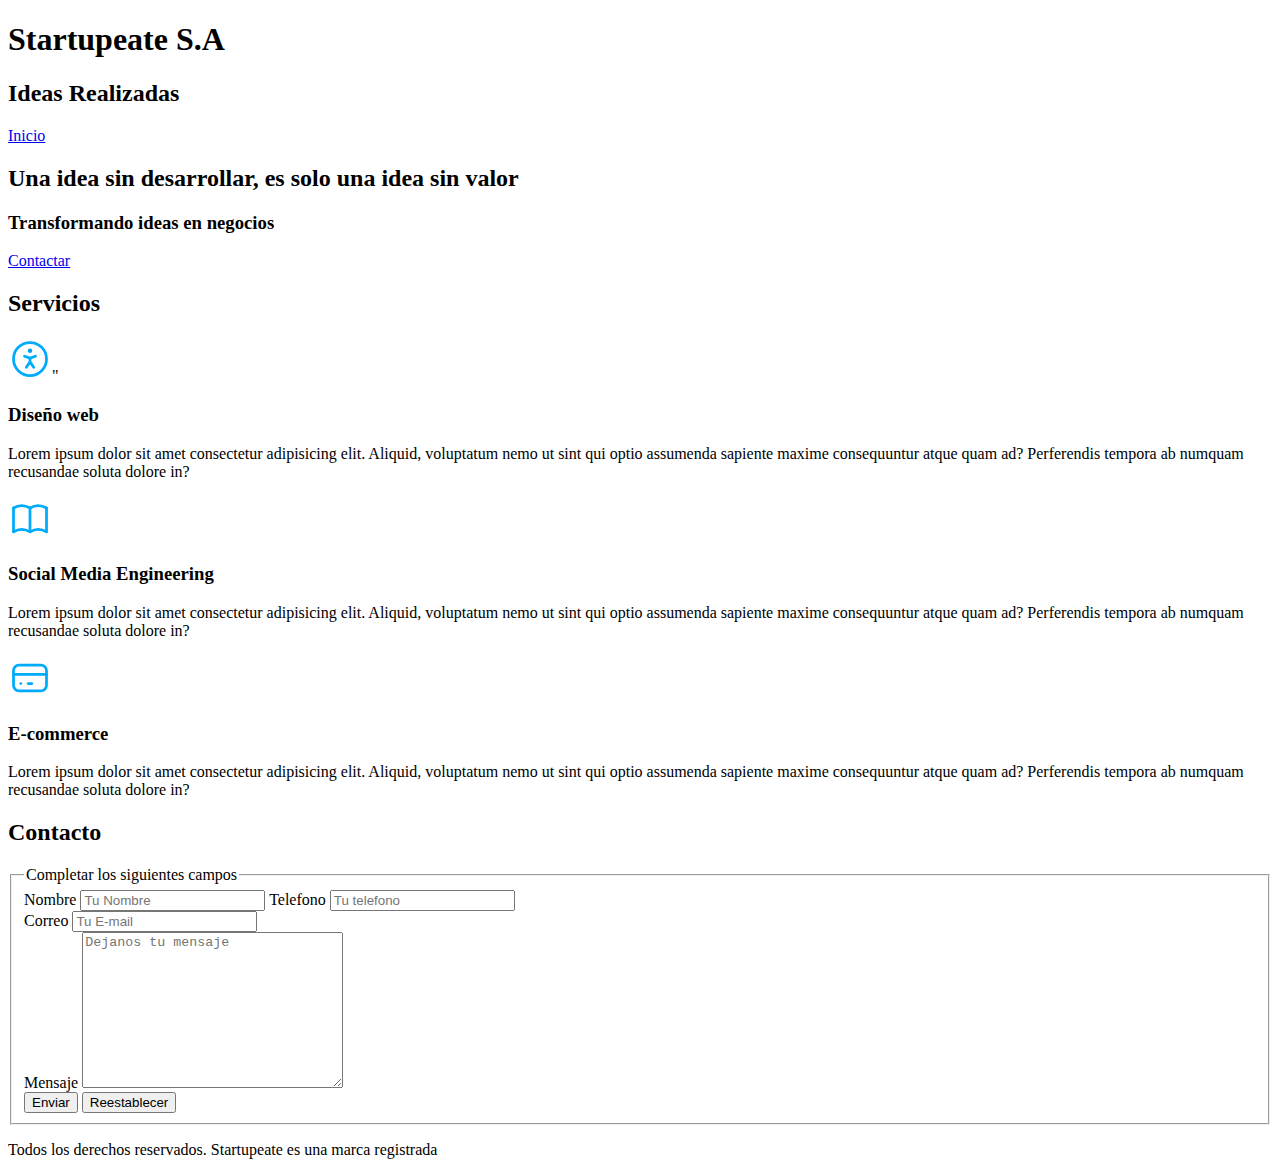
==== index.html @ 40f475b9 "primeras estrucutras del sitio" ====
<!DOCTYPE html>
<html lang="es">

<head>
    <meta charset="UTF-8">
    <meta http-equiv="X-UA-Compatible" content="IE=edge">
    <meta name="viewport" content="width=device-width, initial-scale=1.0">
    <link href="https://cdn.jsdelivr.net/npm/bootstrap@5.3.0-alpha2/dist/css/bootstrap.min.css" rel="stylesheet"
        integrity="sha384-aFq/bzH65dt+w6FI2ooMVUpc+21e0SRygnTpmBvdBgSdnuTN7QbdgL+OapgHtvPp" crossorigin="anonymous">
    <link rel="stylesheet" href="css/style.css">
    <title>Startupeate: Ideas realizadas</title>
    <link rel="shortcut icon" type="image/x-icon" href="/img/startupeate.webp">
</head>

<body>
    <header>
        <h1>Startupeate S.A</h1>
        <h2>Ideas Realizadas</h2>
    </header>
    <nav>
        <a href="index.html">Inicio</a>
        <!--
        <a href="html/nosotros.html">Nosotros</a>
        <a href="html/clientes.html">Clientes</a>
        <a href="html/contacto.html">Contacto</a>
        -->
    </nav>
    <section>
        <h2>Una idea sin desarrollar, es solo una idea sin valor</h2>
        <h3>Transformando ideas en negocios</h3>
        <a href="#">Contactar</a>
    </section>
    <main>
        <h2>Servicios</h2>
        <section>
            <svg xmlns=" http://www.w3.org/2000/svg" class="icon icon-tabler icon-tabler-accessible" width="44"
                height="44" viewBox="0 0 24 24" stroke-width="1.5" stroke="#00abfb" fill="none" stroke-linecap="round"
                stroke-linejoin="round">
                <path stroke="none" d="M0 0h24v24H0z" fill="none" />
                <circle cx="12" cy="12" r="9" />
                <path d="M10 16.5l2 -3l2 3m-2 -3v-2l3 -1m-6 0l3 1" />
                <circle cx="12" cy="7.5" r=".5" fill="currentColor" />
            </svg>"
            <h3>Diseño web</h3>
            <p>Lorem ipsum dolor sit amet consectetur adipisicing elit. Aliquid, voluptatum nemo ut sint qui optio
                assumenda
                sapiente maxime consequuntur atque quam ad? Perferendis tempora ab numquam recusandae soluta dolore in?
            </p>
        </section>
        <section>
            <svg xmlns="http://www.w3.org/2000/svg" class="icon icon-tabler icon-tabler-book" width="44" height="44"
                viewBox="0 0 24 24" stroke-width="1.5" stroke="#00abfb" fill="none" stroke-linecap="round"
                stroke-linejoin="round">
                <path stroke="none" d="M0 0h24v24H0z" fill="none" />
                <path d="M3 19a9 9 0 0 1 9 0a9 9 0 0 1 9 0" />
                <path d="M3 6a9 9 0 0 1 9 0a9 9 0 0 1 9 0" />
                <line x1="3" y1="6" x2="3" y2="19" />
                <line x1="12" y1="6" x2="12" y2="19" />
                <line x1="21" y1="6" x2="21" y2="19" />
            </svg>
            <h3>Social Media Engineering</h3>
            <p>Lorem ipsum dolor sit amet consectetur adipisicing elit. Aliquid, voluptatum nemo ut sint qui optio
                assumenda
                sapiente maxime consequuntur atque quam ad? Perferendis tempora ab numquam recusandae soluta dolore in?
            </p>
        </section>
        <section>
            <svg xmlns="http://www.w3.org/2000/svg" class="icon icon-tabler icon-tabler-credit-card" width="44"
                height="44" viewBox="0 0 24 24" stroke-width="1.5" stroke="#00abfb" fill="none" stroke-linecap="round"
                stroke-linejoin="round">
                <path stroke="none" d="M0 0h24v24H0z" fill="none" />
                <rect x="3" y="5" width="18" height="14" rx="3" />
                <line x1="3" y1="10" x2="21" y2="10" />
                <line x1="7" y1="15" x2="7.01" y2="15" />
                <line x1="11" y1="15" x2="13" y2="15" />
            </svg>
            <h3>E-commerce</h3>
            <p>Lorem ipsum dolor sit amet consectetur adipisicing elit. Aliquid, voluptatum nemo ut sint qui optio
                assumenda
                sapiente maxime consequuntur atque quam ad? Perferendis tempora ab numquam recusandae soluta dolore in?
            </p>
        </section>
        <section>
            <!--La variable form es obligatoria para hacer el formulario-->
            <!--fieldset permite agrupar como section, etc pero se usa en formularios-->
            <h2>Contacto</h2>
            <form>
                <fieldset>
                    <legend>Completar los siguientes campos</legend>
                    <div>
                        <label for="Nombre">Nombre</label>
                        <input type="text" placeholder="Tu Nombre" />
                        <label for="Telefono">Telefono</label>
                        <input type="number" placeholder="Tu telefono" />
                    </div>
                    <div>
                        <label for="Email">Correo</label>
                        <input type="email" placeholder="Tu E-mail" />
                    </div>
                    <div>
                        <label for="Texto">Mensaje</label>
                        <textarea name="Mensaje" id="" cols="30" rows="10" placeholder="Dejanos tu mensaje"></textarea>
                    </div>
                    <div>
                        <input type="submit" value="Enviar" />
                        <input type="submit" value="Reestablecer" />
                    </div>
                </fieldset>
            </form>
        </section>
    </main>
    <footer>
        <p>Todos los derechos reservados. Startupeate es una marca registrada</p>
    </footer>
    <script src="https://cdn.jsdelivr.net/npm/bootstrap@5.3.0-alpha2/dist/js/bootstrap.bundle.min.js"
        integrity="sha384-qKXV1j0HvMUeCBQ+QVp7JcfGl760yU08IQ+GpUo5hlbpg51QRiuqHAJz8+BrxE/N"
        crossorigin="anonymous"></script>
</body>

</html>
---- css/style.css ----
/*# sourceMappingURL=style.css.map */
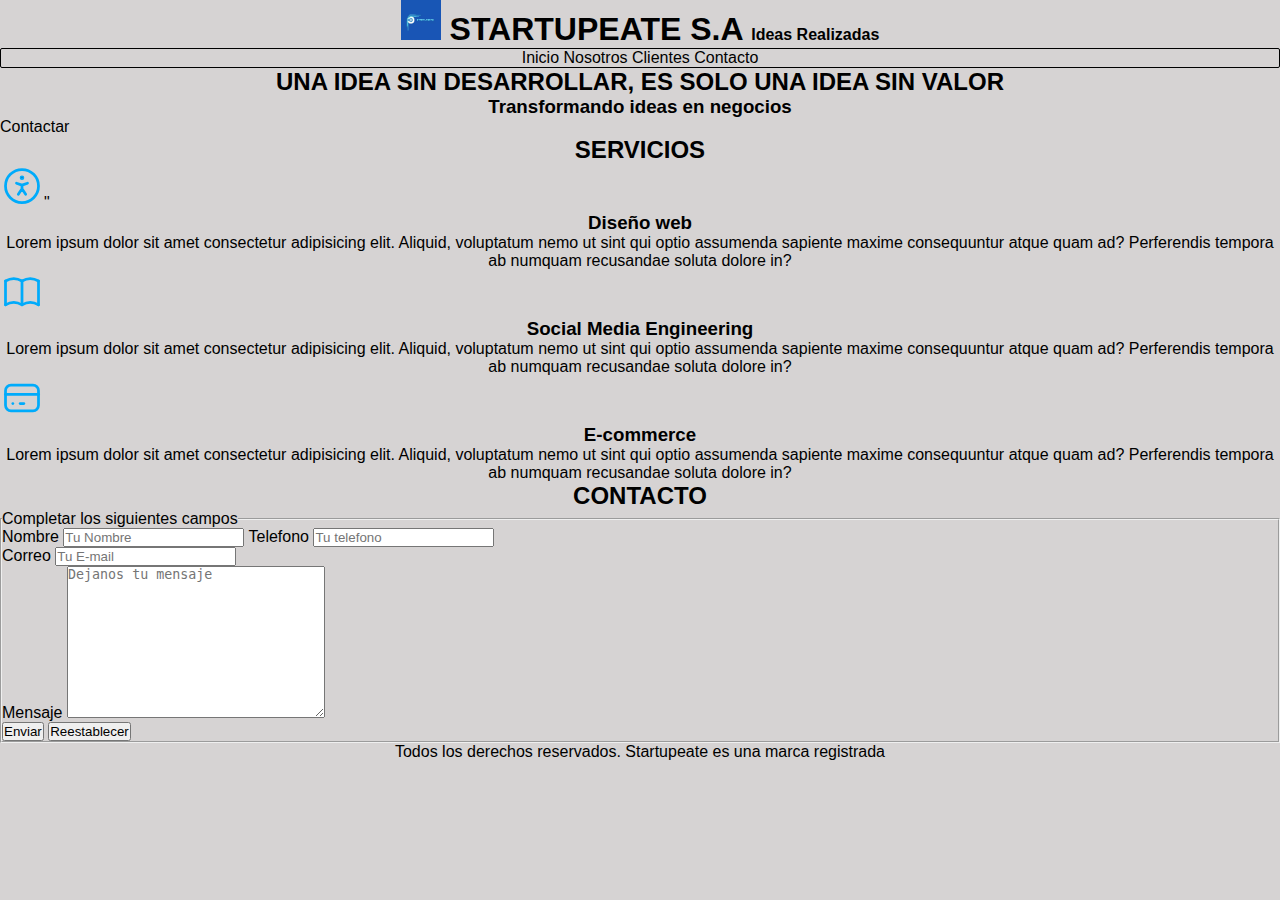
==== commit 6425278c: "video 24" ====
--- a/index.html
+++ b/index.html
@@ -14,16 +14,13 @@
 
 <body>
     <header>
-        <h1>Startupeate S.A</h1>
-        <h2>Ideas Realizadas</h2>
+        <h1><img class="logo" src="img/startupeate.webp" alt=""> Startupeate S.A <span> Ideas Realizadas</span></h1>
     </header>
-    <nav>
+    <nav  class="barraNav">
         <a href="index.html">Inicio</a>
-        <!--
         <a href="html/nosotros.html">Nosotros</a>
         <a href="html/clientes.html">Clientes</a>
         <a href="html/contacto.html">Contacto</a>
-        -->
     </nav>
     <section>
         <h2>Una idea sin desarrollar, es solo una idea sin valor</h2>
--- a/css/style.css
+++ b/css/style.css
@@ -1,3 +1,50 @@
+* {
+  margin: 0;
+  padding: 0;
+}
 
+/**Aplicar estilos globales: body, encabezado, etiquetas de texto, de navegacion**/
+body {
+  background-color: rgb(214, 211, 211);
+  font-family: Arial, Helvetica, sans-serif;
+}
+
+h1, h2, h3, h4, h5, h6, p {
+  text-align: center;
+}
+
+h1, h2 {
+  text-transform: uppercase;
+}
+
+a {
+  text-decoration: none;
+  color: black;
+}
+
+a:hover {
+  color: blue;
+}
+
+/**span no hace nada mas que generar una division en la misma linea**/
+span {
+  text-align: center;
+  font-size: 1rem;
+  text-transform: lowercase;
+  text-transform: capitalize;
+}
+
+.logo {
+  width: 40px;
+  height: 40px;
+  padding-top: 0px;
+}
+
+.barraNav {
+  border: solid black 0.5px;
+  border-radius: 2px;
+  text-align: center;
+  justify-content: space-between;
+}
 
 /*# sourceMappingURL=style.css.map */
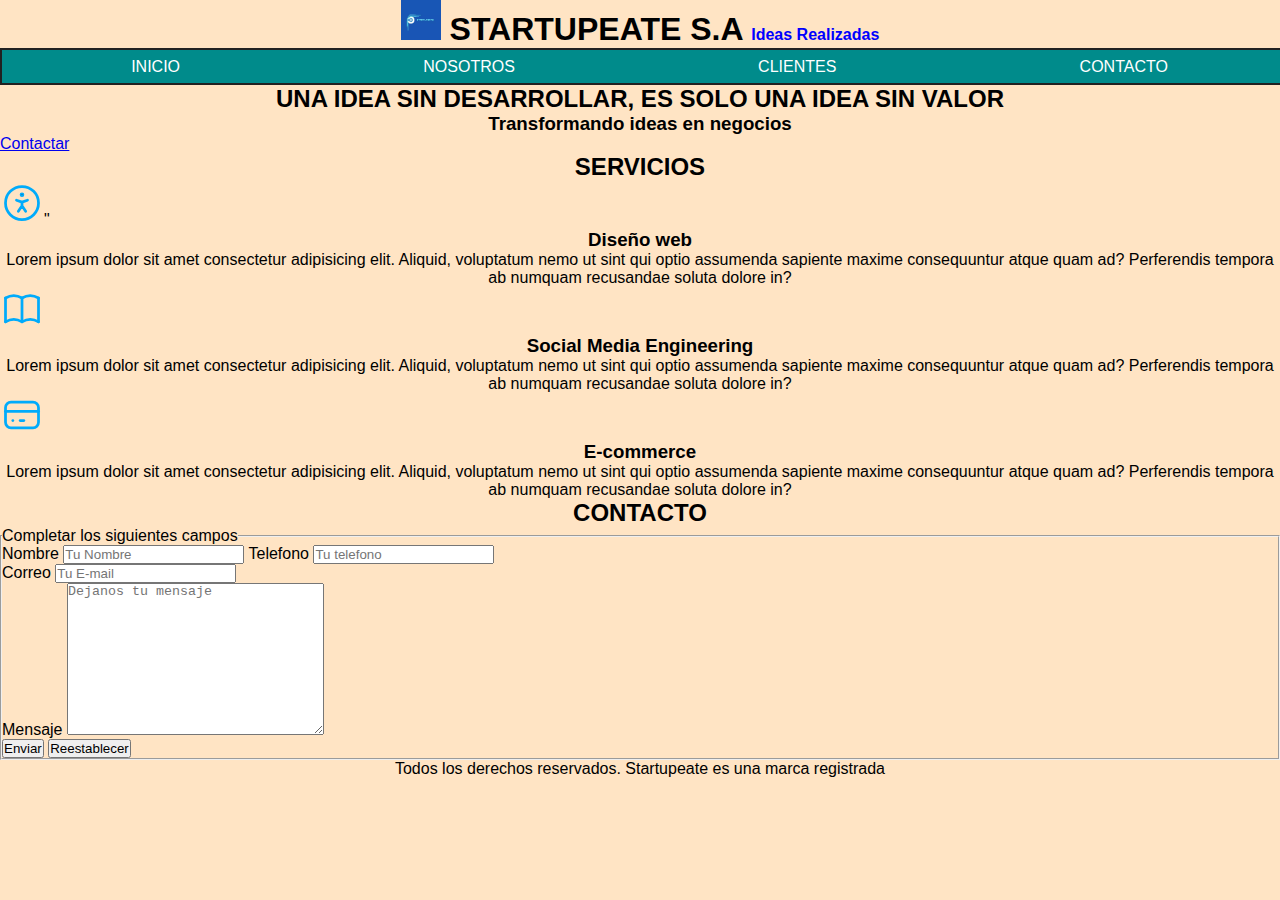
==== commit 2f87068f: "dando primeros formatos en csss" ====
--- a/index.html
+++ b/index.html
@@ -5,6 +5,7 @@
     <meta charset="UTF-8">
     <meta http-equiv="X-UA-Compatible" content="IE=edge">
     <meta name="viewport" content="width=device-width, initial-scale=1.0">
+    <link rel="stylesheet" href="normalize.css">
     <link href="https://cdn.jsdelivr.net/npm/bootstrap@5.3.0-alpha2/dist/css/bootstrap.min.css" rel="stylesheet"
         integrity="sha384-aFq/bzH65dt+w6FI2ooMVUpc+21e0SRygnTpmBvdBgSdnuTN7QbdgL+OapgHtvPp" crossorigin="anonymous">
     <link rel="stylesheet" href="css/style.css">
@@ -16,12 +17,14 @@
     <header>
         <h1><img class="logo" src="img/startupeate.webp" alt=""> Startupeate S.A <span> Ideas Realizadas</span></h1>
     </header>
-    <nav  class="barraNav">
-        <a href="index.html">Inicio</a>
-        <a href="html/nosotros.html">Nosotros</a>
-        <a href="html/clientes.html">Clientes</a>
-        <a href="html/contacto.html">Contacto</a>
+    <div class="navBg">
+    <nav class="barraNav contenedor">
+        <a class="subCont" href="index.html">Inicio</a>
+        <a class="subCont" href="html/nosotros.html">Nosotros</a>
+        <a class="subCont" href="html/clientes.html">Clientes</a>
+        <a class="subCont" href="html/contacto.html">Contacto</a>
     </nav>
+    </div>
     <section>
         <h2>Una idea sin desarrollar, es solo una idea sin valor</h2>
         <h3>Transformando ideas en negocios</h3>
@@ -30,7 +33,7 @@
     <main>
         <h2>Servicios</h2>
         <section>
-            <svg xmlns=" http://www.w3.org/2000/svg" class="icon icon-tabler icon-tabler-accessible" width="44"
+            <svg xmlns="http://www.w3.org/2000/svg" class="icon icon-tabler icon-tabler-accessible" width="44"
                 height="44" viewBox="0 0 24 24" stroke-width="1.5" stroke="#00abfb" fill="none" stroke-linecap="round"
                 stroke-linejoin="round">
                 <path stroke="none" d="M0 0h24v24H0z" fill="none" />
--- a/css/style.css
+++ b/css/style.css
@@ -4,26 +4,33 @@
 }
 
 /**Aplicar estilos globales: body, encabezado, etiquetas de texto, de navegacion**/
+:root {
+  --blanco: #ffffff;
+  --oscuro: #212121;
+  --primario: #ffc127;
+  --azules: #008B8B;
+  --grises: rgb(110, 109, 109);
+  --fondo: bisque;
+}
+
 body {
-  background-color: rgb(214, 211, 211);
+  background-color: var(--fondo);
   font-family: Arial, Helvetica, sans-serif;
 }
 
-h1, h2, h3, h4, h5, h6, p {
+h1,
+h2,
+h3,
+h4,
+h5,
+h6,
+p {
   text-align: center;
 }
 
-h1, h2 {
+h1,
+h2 {
   text-transform: uppercase;
-}
-
-a {
-  text-decoration: none;
-  color: black;
-}
-
-a:hover {
-  color: blue;
 }
 
 /**span no hace nada mas que generar una division en la misma linea**/
@@ -32,6 +39,7 @@
   font-size: 1rem;
   text-transform: lowercase;
   text-transform: capitalize;
+  color: blue;
 }
 
 .logo {
@@ -41,10 +49,31 @@
 }
 
 .barraNav {
-  border: solid black 0.5px;
-  border-radius: 2px;
+  width: 100%;
+  text-transform: uppercase;
   text-align: center;
-  justify-content: space-between;
+  padding: 7.5px;
+  border: var(--oscuro) 2px solid;
+  display: flex;
+  justify-content: space-around;
 }
 
+.barraNav a {
+  text-decoration: none;
+  color: var(--blanco);
+}
+
+.navBg {
+  background-color: #008B8B;
+  display: block;
+}
+
+.contenedor {
+  width: 100%;
+  margin-left: auto;
+  margin-right: auto;
+}
+
+/**definir como :root son pseudoelementos no son clases definidas en el html**/
+
 /*# sourceMappingURL=style.css.map */
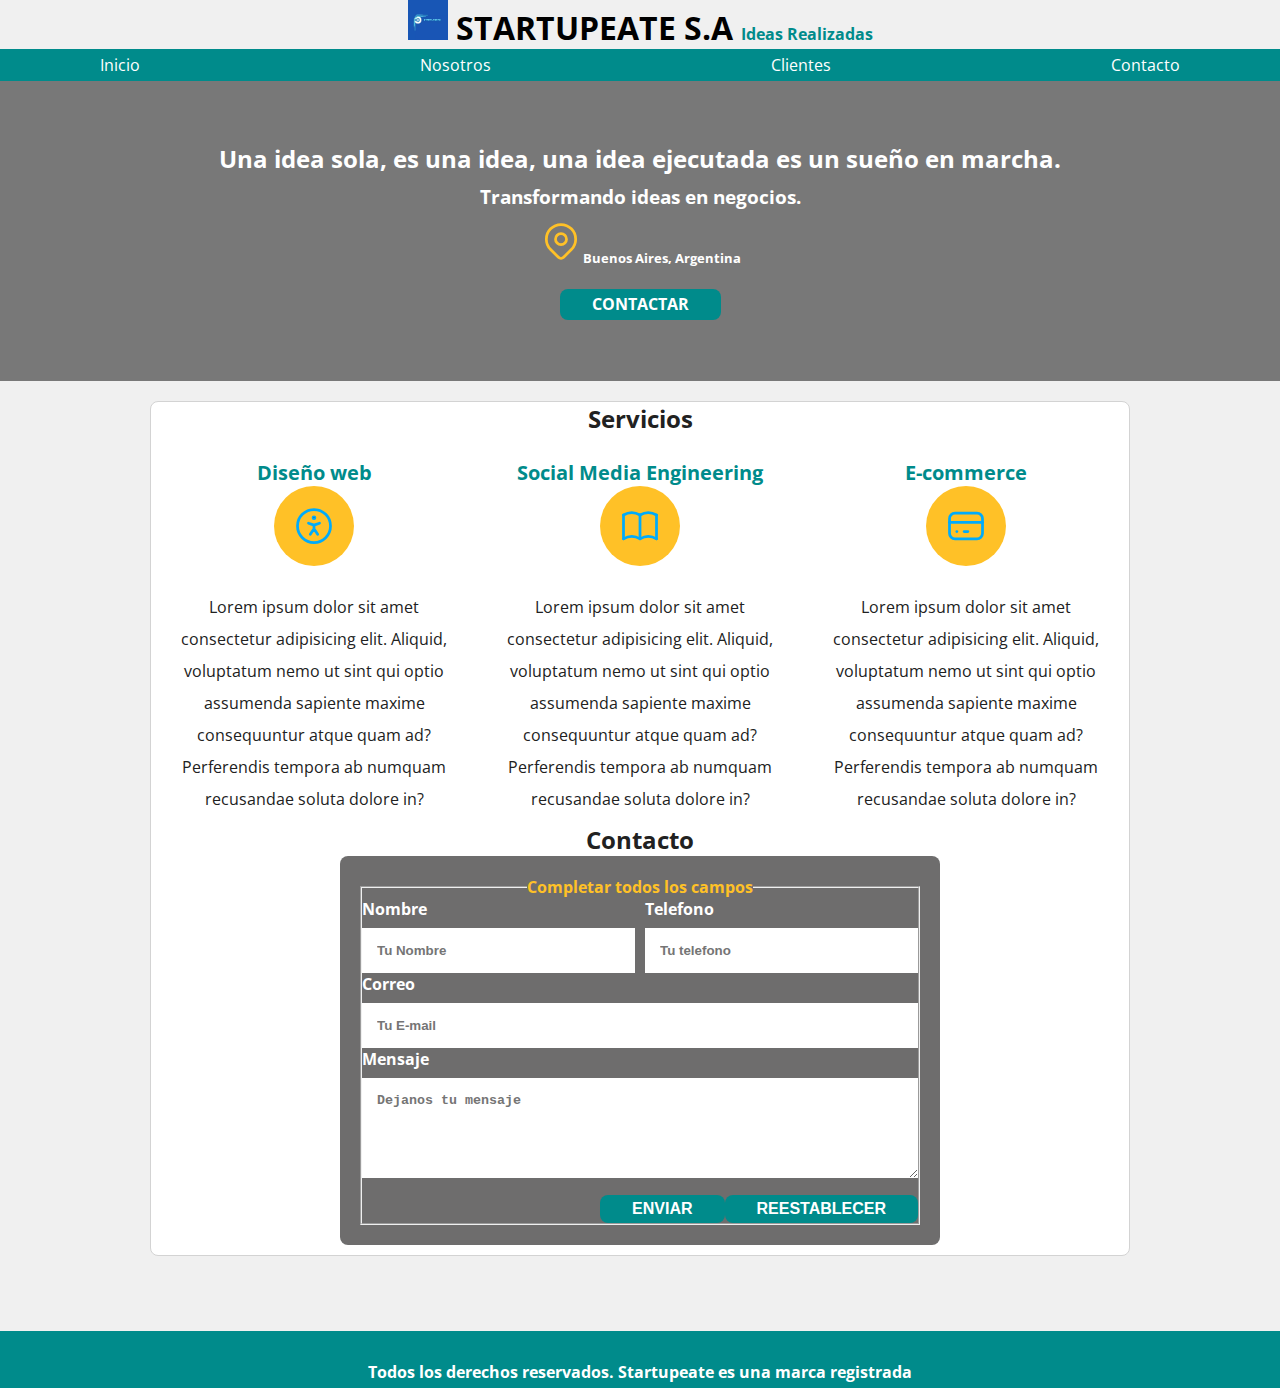
==== commit b59cff02: "Pagina inicio Terminada" ====
--- a/index.html
+++ b/index.html
@@ -18,92 +18,125 @@
         <h1><img class="logo" src="img/startupeate.webp" alt=""> Startupeate S.A <span> Ideas Realizadas</span></h1>
     </header>
     <div class="navBg">
-    <nav class="barraNav contenedor">
-        <a class="subCont" href="index.html">Inicio</a>
-        <a class="subCont" href="html/nosotros.html">Nosotros</a>
-        <a class="subCont" href="html/clientes.html">Clientes</a>
-        <a class="subCont" href="html/contacto.html">Contacto</a>
-    </nav>
+        <nav class="barraNav contenedor">
+            <a class="subCont" href="index.html">Inicio</a>
+            <a class="subCont" href="html/nosotros.html">Nosotros</a>
+            <a class="subCont" href="html/clientes.html">Clientes</a>
+            <a class="subCont" href="html/contacto.html">Contacto</a>
+        </nav>
     </div>
-    <section>
-        <h2>Una idea sin desarrollar, es solo una idea sin valor</h2>
-        <h3>Transformando ideas en negocios</h3>
-        <a href="#">Contactar</a>
+    <section class="mesa">
+        <div class="gral-contenedor">
+            <h2 class="title">Una idea sola, es una idea, una idea ejecutada es un sueño en marcha.</h2>
+            <h3 class="title">Transformando ideas en negocios.</h3>
+
+            <h5 class="title"><svg xmlns="http://www.w3.org/2000/svg" class="icon icon-tabler icon-tabler-map-pin"
+                    width="44" height="44" viewBox="0 0 24 24" stroke-width="1.5" stroke="#ffc127" fill="none"
+                    stroke-linecap="round" stroke-linejoin="round">
+                    <path stroke="none" d="M0 0h24v24H0z" fill="none" />
+                    <circle cx="12" cy="11" r="3" />
+                    <path d="M17.657 16.657l-4.243 4.243a2 2 0 0 1 -2.827 0l-4.244 -4.243a8 8 0 1 1 11.314 0z" />
+                </svg>Buenos Aires, Argentina</h5>
+            <a class="boton" href="#">Contactar</a>
+        </div>
     </section>
-    <main>
-        <h2>Servicios</h2>
-        <section>
-            <svg xmlns="http://www.w3.org/2000/svg" class="icon icon-tabler icon-tabler-accessible" width="44"
-                height="44" viewBox="0 0 24 24" stroke-width="1.5" stroke="#00abfb" fill="none" stroke-linecap="round"
-                stroke-linejoin="round">
-                <path stroke="none" d="M0 0h24v24H0z" fill="none" />
-                <circle cx="12" cy="12" r="9" />
-                <path d="M10 16.5l2 -3l2 3m-2 -3v-2l3 -1m-6 0l3 1" />
-                <circle cx="12" cy="7.5" r=".5" fill="currentColor" />
-            </svg>"
-            <h3>Diseño web</h3>
-            <p>Lorem ipsum dolor sit amet consectetur adipisicing elit. Aliquid, voluptatum nemo ut sint qui optio
-                assumenda
-                sapiente maxime consequuntur atque quam ad? Perferendis tempora ab numquam recusandae soluta dolore in?
-            </p>
-        </section>
-        <section>
-            <svg xmlns="http://www.w3.org/2000/svg" class="icon icon-tabler icon-tabler-book" width="44" height="44"
-                viewBox="0 0 24 24" stroke-width="1.5" stroke="#00abfb" fill="none" stroke-linecap="round"
-                stroke-linejoin="round">
-                <path stroke="none" d="M0 0h24v24H0z" fill="none" />
-                <path d="M3 19a9 9 0 0 1 9 0a9 9 0 0 1 9 0" />
-                <path d="M3 6a9 9 0 0 1 9 0a9 9 0 0 1 9 0" />
-                <line x1="3" y1="6" x2="3" y2="19" />
-                <line x1="12" y1="6" x2="12" y2="19" />
-                <line x1="21" y1="6" x2="21" y2="19" />
-            </svg>
-            <h3>Social Media Engineering</h3>
-            <p>Lorem ipsum dolor sit amet consectetur adipisicing elit. Aliquid, voluptatum nemo ut sint qui optio
-                assumenda
-                sapiente maxime consequuntur atque quam ad? Perferendis tempora ab numquam recusandae soluta dolore in?
-            </p>
-        </section>
-        <section>
-            <svg xmlns="http://www.w3.org/2000/svg" class="icon icon-tabler icon-tabler-credit-card" width="44"
-                height="44" viewBox="0 0 24 24" stroke-width="1.5" stroke="#00abfb" fill="none" stroke-linecap="round"
-                stroke-linejoin="round">
-                <path stroke="none" d="M0 0h24v24H0z" fill="none" />
-                <rect x="3" y="5" width="18" height="14" rx="3" />
-                <line x1="3" y1="10" x2="21" y2="10" />
-                <line x1="7" y1="15" x2="7.01" y2="15" />
-                <line x1="11" y1="15" x2="13" y2="15" />
-            </svg>
-            <h3>E-commerce</h3>
-            <p>Lorem ipsum dolor sit amet consectetur adipisicing elit. Aliquid, voluptatum nemo ut sint qui optio
-                assumenda
-                sapiente maxime consequuntur atque quam ad? Perferendis tempora ab numquam recusandae soluta dolore in?
-            </p>
-        </section>
+    <main class="main-contenedor">
+        <div class="sombras">
+            <h2 class="title2">Servicios</h2>
+            <div class="servicios">
+                <section class="servi">
+                    <h3 class="categoria">Diseño web</h3>
+                    <div class="iconos">
+                        <svg xmlns="http://www.w3.org/2000/svg" class="icon icon-tabler icon-tabler-accessible"
+                            width="44" height="44" viewBox="0 0 24 24" stroke-width="1.5" stroke="#00abfb" fill="none"
+                            stroke-linecap="round" stroke-linejoin="round">
+                            <path stroke="none" d="M0 0h24v24H0z" fill="none" />
+                            <circle cx="12" cy="12" r="9" />
+                            <path d="M10 16.5l2 -3l2 3m-2 -3v-2l3 -1m-6 0l3 1" />
+                            <circle cx="12" cy="7.5" r=".5" fill="currentColor" />
+                        </svg>
+                    </div>
+                    <p>Lorem ipsum dolor sit amet consectetur adipisicing elit. Aliquid, voluptatum nemo ut sint qui
+                        optio
+                        assumenda
+                        sapiente maxime consequuntur atque quam ad? Perferendis tempora ab numquam recusandae soluta
+                        dolore
+                        in?
+                    </p>
+                </section>
+                <section class="servi">
+                    <h3 class="categoria">Social Media Engineering </h3>
+                    <div class="iconos">
+                        <svg xmlns="http://www.w3.org/2000/svg" class="icon icon-tabler icon-tabler-book" width="44"
+                            height="44" viewBox="0 0 24 24" stroke-width="1.5" stroke="#00abfb" fill="none"
+                            stroke-linecap="round" stroke-linejoin="round">
+                            <path stroke="none" d="M0 0h24v24H0z" fill="none" />
+                            <path d="M3 19a9 9 0 0 1 9 0a9 9 0 0 1 9 0" />
+                            <path d="M3 6a9 9 0 0 1 9 0a9 9 0 0 1 9 0" />
+                            <line x1="3" y1="6" x2="3" y2="19" />
+                            <line x1="12" y1="6" x2="12" y2="19" />
+                            <line x1="21" y1="6" x2="21" y2="19" />
+                        </svg>
+                    </div>
+                    <p>Lorem ipsum dolor sit amet consectetur adipisicing elit. Aliquid, voluptatum nemo ut sint qui
+                        optio
+                        assumenda
+                        sapiente maxime consequuntur atque quam ad? Perferendis tempora ab numquam recusandae soluta
+                        dolore
+                        in?
+                    </p>
+                </section>
+                <section class="servi">
+                    <h3 class="categoria">E-commerce </h3>
+                    <div class="iconos">
+                        <svg xmlns="http://www.w3.org/2000/svg" class="icon icon-tabler icon-tabler-credit-card"
+                            width="44" height="44" viewBox="0 0 24 24" stroke-width="1.5" stroke="#00abfb" fill="none"
+                            stroke-linecap="round" stroke-linejoin="round">
+                            <path stroke="none" d="M0 0h24v24H0z" fill="none" />
+                            <rect x="3" y="5" width="18" height="14" rx="3" />
+                            <line x1="3" y1="10" x2="21" y2="10" />
+                            <line x1="7" y1="15" x2="7.01" y2="15" />
+                            <line x1="11" y1="15" x2="13" y2="15" />
+                        </svg>
+                    </div>
+                    <p>Lorem ipsum dolor sit amet consectetur adipisicing elit. Aliquid, voluptatum nemo ut sint qui
+                        optio
+                        assumenda
+                        sapiente maxime consequuntur atque quam ad? Perferendis tempora ab numquam recusandae soluta
+                        dolore
+                        in?
+                    </p>
+                </section>
+            </div>
+        </div>
         <section>
             <!--La variable form es obligatoria para hacer el formulario-->
             <!--fieldset permite agrupar como section, etc pero se usa en formularios-->
-            <h2>Contacto</h2>
-            <form>
+            <h2 class="title2">Contacto</h2>
+            <form class="formulario">
                 <fieldset>
-                    <legend>Completar los siguientes campos</legend>
-                    <div>
-                        <label for="Nombre">Nombre</label>
-                        <input type="text" placeholder="Tu Nombre" />
-                        <label for="Telefono">Telefono</label>
-                        <input type="number" placeholder="Tu telefono" />
+                    <legend>Completar todos los campos</legend>
+                    <div class="contenedor-campo">
+                        <div class="campo">
+                            <label for="Nombre">Nombre</label>
+                            <input class="input-text" type="text" placeholder="Tu Nombre" />
+                        </div>
+                        <div class="campo">
+                            <label for="Telefono">Telefono</label>
+                            <input class="input-text" type="number" placeholder="Tu telefono" />
                     </div>
-                    <div>
-                        <label for="Email">Correo</label>
-                        <input type="email" placeholder="Tu E-mail" />
-                    </div>
-                    <div>
-                        <label for="Texto">Mensaje</label>
-                        <textarea name="Mensaje" id="" cols="30" rows="10" placeholder="Dejanos tu mensaje"></textarea>
-                    </div>
-                    <div>
-                        <input type="submit" value="Enviar" />
-                        <input type="submit" value="Reestablecer" />
+                        </div>
+                        <div class="campo">
+                            <label for="Email">Correo</label>
+                            <input class="input-text" type="email" placeholder="Tu E-mail" />
+                        </div>
+                        <div class="campo">
+                            <label for="Texto">Mensaje</label>
+                            <textarea class="input-text area"  name="Mensaje" placeholder="Dejanos tu mensaje"></textarea>
+                        </div>
+                    <div class="alinear-derecha flex">
+                        <a href="#"><input class="boton w-sm-100" type="submit" value="Enviar" /></a>
+                        <a href="#"><input class="boton w-sm-100" type="submit" value="Reestablecer" /></a>
                     </div>
                 </fieldset>
             </form>
--- a/css/style.css
+++ b/css/style.css
@@ -1,23 +1,45 @@
+/**Aplicar estilos globales: body, encabezado, etiquetas de texto, de navegacion**/
+@import url("https://fonts.googleapis.com/css2?family=Open+Sans:wght@300&display=swap");
 * {
   margin: 0;
   padding: 0;
 }
 
-/**Aplicar estilos globales: body, encabezado, etiquetas de texto, de navegacion**/
 :root {
   --blanco: #ffffff;
   --oscuro: #212121;
   --primario: #ffc127;
   --azules: #008B8B;
   --grises: rgb(110, 109, 109);
-  --fondo: bisque;
+  --fondo: rgb(255, 255, 255);
+  --gris1: rgb(160, 158, 158);
+  --gris2: rgb(240, 240, 240);
+}
+
+html {
+  box-sizing: border-box;
 }
 
 body {
-  background-color: var(--fondo);
-  font-family: Arial, Helvetica, sans-serif;
-}
-
+  background-color: var(--gris2);
+  font-family: "Open Sans", sans-serif;
+  overflow-x: hidden;
+}
+
+*,
+*:before,
+*:after {
+  box-sizing: inherit;
+}
+
+.sombra {
+  -webkit-box-shadow: -1px 4px 10px 1px rgba(194, 192, 194, 0.54);
+  -moz-box-shadow: -1px 4px 10px 1px rgba(194, 192, 194, 0.54);
+  box-shadow: -1px 4px 10px 1px rgba(138, 138, 138, 0.54);
+  background-color: var(--blanco);
+}
+
+/*tipografia*/
 h1,
 h2,
 h3,
@@ -34,12 +56,13 @@
 }
 
 /**span no hace nada mas que generar una division en la misma linea**/
+/*Titulo Principal*/
 span {
   text-align: center;
   font-size: 1rem;
   text-transform: lowercase;
   text-transform: capitalize;
-  color: blue;
+  color: var(--azules);
 }
 
 .logo {
@@ -48,14 +71,34 @@
   padding-top: 0px;
 }
 
+/*Navegacion principal*/
+.contenedor {
+  margin: auto;
+}
+
+.boton {
+  background-color: var(--azules);
+  color: var(--blanco);
+  padding: 0.3rem 2rem;
+  margin-top: 0.75rem;
+  font-size: 1rem;
+  text-decoration: none;
+  text-transform: uppercase;
+  font-weight: bold;
+  border-radius: 0.5rem;
+  text-align: center;
+  border: none;
+}
+
+.boton a:hover {
+  background-color: var(--primario);
+}
+
 .barraNav {
-  width: 100%;
-  text-transform: uppercase;
-  text-align: center;
-  padding: 7.5px;
-  border: var(--oscuro) 2px solid;
-  display: flex;
-  justify-content: space-around;
+  text-transform: capitalize;
+  display: flex;
+  flex-direction: column;
+  text-align: center;
 }
 
 .barraNav a {
@@ -64,16 +107,197 @@
 }
 
 .navBg {
-  background-color: #008B8B;
+  background-color: var(--azules);
   display: block;
 }
 
-.contenedor {
+.barraNav a:hover {
+  color: var(--oscuro);
+  background-color: var(--primario);
+  display: flex;
+  justify-content: space-around;
+}
+
+/*Imagen de fondo y encabezado*/
+.mesa {
+  background-image: url(https://img.freepik.com/foto-gratis/lugar-trabajo-telefono-inteligente-computadora-portatil-mesa-negra-fondo-copyspace-vista-superior_144627-24860.jpg?w=740&t=st=1680980093~exp=1680980693~hmac=ae54bac5c24e1c15b95bc6efcd9bc6bbc23d4ac9f7f4cc8b41e7f6c0ae963c3d);
+  background-repeat: no-repeat;
+  background-size: cover;
+  height: 300px;
+  position: relative;
+}
+
+.gral-contenedor {
+  position: absolute;
+  background-color: rgba(0, 0, 0, 0.5);
   width: 100%;
-  margin-left: auto;
-  margin-right: auto;
-}
-
-/**definir como :root son pseudoelementos no son clases definidas en el html**/
+  height: 100%;
+  display: flex;
+  flex-direction: column;
+  align-items: center;
+  justify-content: center;
+}
+
+.gral-contenedor,
+.title {
+  color: var(--blanco);
+  margin-bottom: 0.6rem;
+}
+
+.title {
+  text-transform: none;
+  text-decoration: none;
+}
+
+.title2 {
+  color: var(--oscuro);
+  text-transform: capitalize;
+  font-weight: bolder;
+}
+
+.main-contenedor {
+  width: auto;
+  background-color: var(--fondo);
+  display: flex;
+  flex-direction: column;
+  align-items: center;
+  margin: 20px 150px 75px;
+  border: solid lightgrey 1px;
+  border-radius: 0.5rem;
+}
+
+.servicios {
+  margin-top: 1.5rem;
+  margin-bottom: 0.5rem;
+  text-align: center;
+}
+
+.categoria {
+  font-weight: bold;
+  color: var(--azules);
+  font-size: 20px;
+}
+
+.servi {
+  display: flex;
+  flex-direction: column;
+  align-items: center;
+}
+
+.servicio,
+p {
+  text-align: center;
+  line-height: 2;
+  padding: 25px 25px 0px 25px;
+  color: var(--oscuro);
+}
+
+.iconos {
+  height: 5rem;
+  width: 5rem;
+  background-color: var(--primario);
+  border-radius: 50%;
+  display: flex;
+  justify-content: space-evenly;
+  align-items: center;
+}
+
+footer {
+  display: flex;
+  background-color: var(--azules);
+  justify-content: center;
+  align-items: center;
+}
+
+footer p {
+  color: var(--blanco);
+  font-weight: bolder;
+}
+
+.formulario {
+  background-color: var(--grises);
+  width: 600px;
+  padding: 20px;
+  border-radius: 0.5rem;
+  margin-bottom: 10px;
+}
+
+.formulario legend {
+  color: var(--primario);
+  text-align: center;
+  font-weight: bold;
+}
+
+@media (min-width: 768px) {
+  .contenedor-campo {
+    display: grid;
+    grid-template-areas: "colA colB";
+    column-gap: 10px;
+  }
+}
+.campo label {
+  color: var(--blanco);
+  font-weight: bold;
+  margin-bottom: 0.5rem;
+  display: block;
+}
+
+.input-text {
+  color: var(--blanco);
+  font-weight: bold;
+  width: 100%;
+  border: none;
+  padding: 15px;
+}
+
+.area {
+  height: 100px;
+}
+
+.flex {
+  display: flex;
+}
+
+.alinear-derecha {
+  justify-content: flex-end;
+}
+
+@media (min-width: 768px) {
+  .barraNav {
+    flex-direction: row;
+    justify-content: space-between;
+    padding: 5px 100px 5px 100px;
+  }
+}
+@media (max-width: 480px) {
+  h1 {
+    font-weight: 600;
+    font-size: medium;
+  }
+  span {
+    font-size: small;
+  }
+}
+@media (max-width: 768px) {
+  .main-contenedor {
+    width: 100%;
+    margin: auto;
+    padding: 5px;
+  }
+}
+@media (min-width: 768px) {
+  .servicios {
+    display: grid;
+    grid-template-columns: repeat(3, 1fr);
+  }
+}
+@media (max-width: 768px) {
+  .formulario {
+    width: auto;
+  }
+  .alineacion-derecha {
+    justify-content: center;
+  }
+}
 
 /*# sourceMappingURL=style.css.map */
